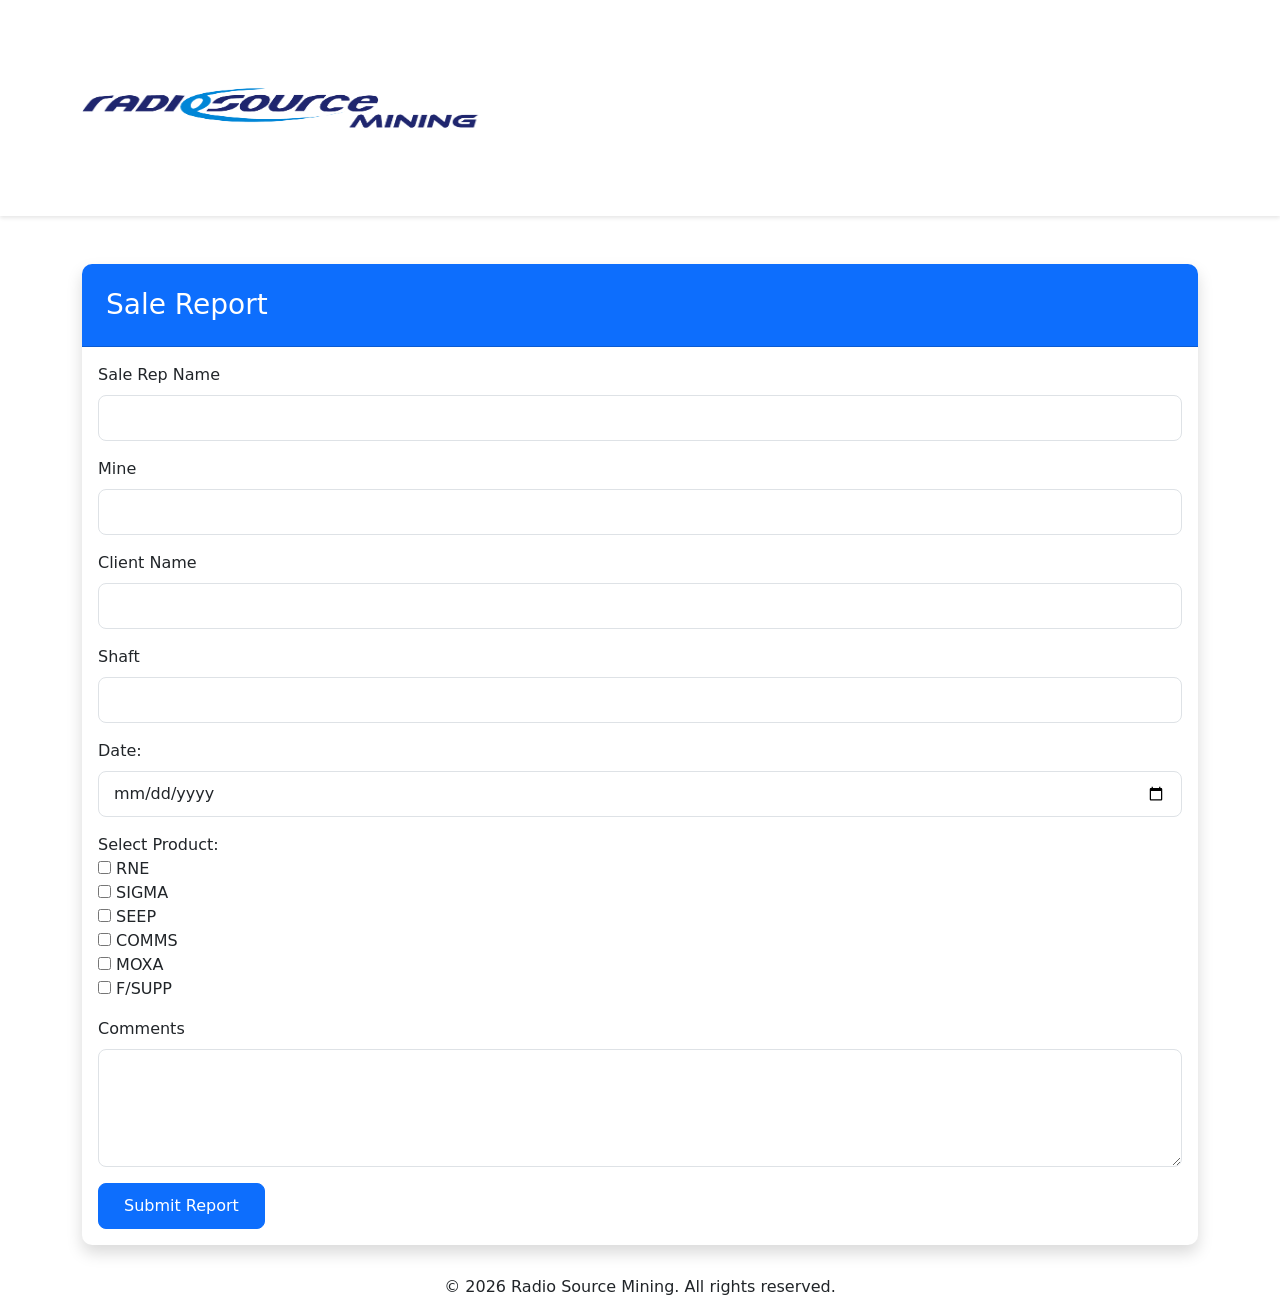
==== report.html @ b0130b92 "Add files via upload" ====
﻿
<!DOCTYPE html>
<html lang="en">
<head>
    <meta charset="UTF-8">
    <meta name="viewport" content="width=device-width, initial-scale=1.0">
    <title>Radio Source Mining</title>
    <link href="https://cdn.jsdelivr.net/npm/bootstrap@5.3.0/dist/css/bootstrap.min.css" rel="stylesheet">
    <link rel="stylesheet" type="text/css" href="report.css">
</head>
<body>
    <nav class="navbar">
        <div class="container">
            <img src="logo.png" alt="logo" style="width:400px;height:200px;">
        </div>
    </nav>

    <div class="container mt-5">
        <div class="card shadow">
            <div class="card-header bg-primary text-white">
                <h3 class="mb-0">Sale Report</h3>
            </div>
            <div class="card-body">
                <form action="https://formspree.io/f/mwvrbyzn" method="POST">
                    <div class="mb-3">
                        <label for="name" class="form-label">Sale Rep Name</label>
                        <input type="text" class="form-control" id="name" name="name" required>
                    </div>

                    <div class="mb-3">
                        <label for="mine" class="form-label">Mine</label>
                        <input type="text" class="form-control" id="mine" name="mine" required>
                    </div>

                    <div class="mb-3">
                        <label for="c_name" class="form-label">Client Name</label>
                        <input type="text" class="form-control" id="c_name" name="c_name" required>
                    </div>

                    <div class="mb-3">
                        <label for="shaft" class="form-label">Shaft</label>
                        <input type="text" class="form-control" id="shaft" name="shaft" required>
                    </div>

                    <div class="mb-3">
                        <label for="date" class="form-label">Date:</label>
                        <input type="date" class="form-control" id="date" name="date" required>
                    </div>

                    <div class="mb-3" id="product">
                        <label for="product">Select Product:</label><br>
                        <input type="checkbox" id="rne" name="products[]" value="rne">
                        <label for="rne">RNE</label><br>
                        <input type="checkbox" id="sigma" name="products[]" value="sigma">
                        <label for="sigma">SIGMA</label><br>
                        <input type="checkbox" id="seep" name="products[]" value="seep">
                        <label for="seep">SEEP</label><br>
                        <input type="checkbox" id="comms" name="products[]" value="comms">
                        <label for="comms">COMMS</label><br>
                        <input type="checkbox" id="moxa" name="products[]" value="moxa">
                        <label for="moxa">MOXA</label><br>
                        <input type="checkbox" id="f_supp" name="products[]" value="f_supp">
                        <label for="f_supp">F/SUPP</label><br>
                    </div>

                    <div class="mb-3">
                        <label for="comments" class="form-label">Comments</label>
                        <textarea class="form-control" id="comments" name="comments" rows="4" required></textarea>
                    </div>

                    <button type="submit" class="btn btn-primary">Submit Report</button>
                </form>
            </div>
        </div>
    </div>
    <footer>
        <div class="container">
            <p class="text-center">&copy; 2026 Radio Source Mining. All rights reserved.</p>
        </div>
    </footer>
    <script src="https://cdn.jsdelivr.net/npm/bootstrap@5.3.0/dist/js/bootstrap.bundle.min.js"></script>
</body>
</html>
---- report.css ----
﻿body {
    background-color: white;
}

.navbar {
    box-shadow: 0 2px 4px rgba(0,0,0,0.1);
    background-color: white;
    color: black;
}

.card {
    border: none;
    border-radius: 10px;
    margin-bottom: 30px;
}

h5 {
    color: mediumpurple;
    font-style: italic;
}

.card-header {
    border-radius: 10px 10px 0 0 !important;
    padding: 1.5rem;
}

.form-control, .form-select {
    border-radius: 8px;
    padding: 10px 15px;
    border: 1px solid #dee2e6;
}

    .form-control:focus, .form-select:focus {
        border-color: #0d6efd;
        box-shadow: 0 0 0 0.25rem rgba(13, 110, 253, 0.25);
    }

.btn-primary {
    padding: 10px 25px;
    font-weight: 500;
    border-radius: 8px;
}

.alert {
    border-radius: 8px;
    margin-bottom: 20px;
}
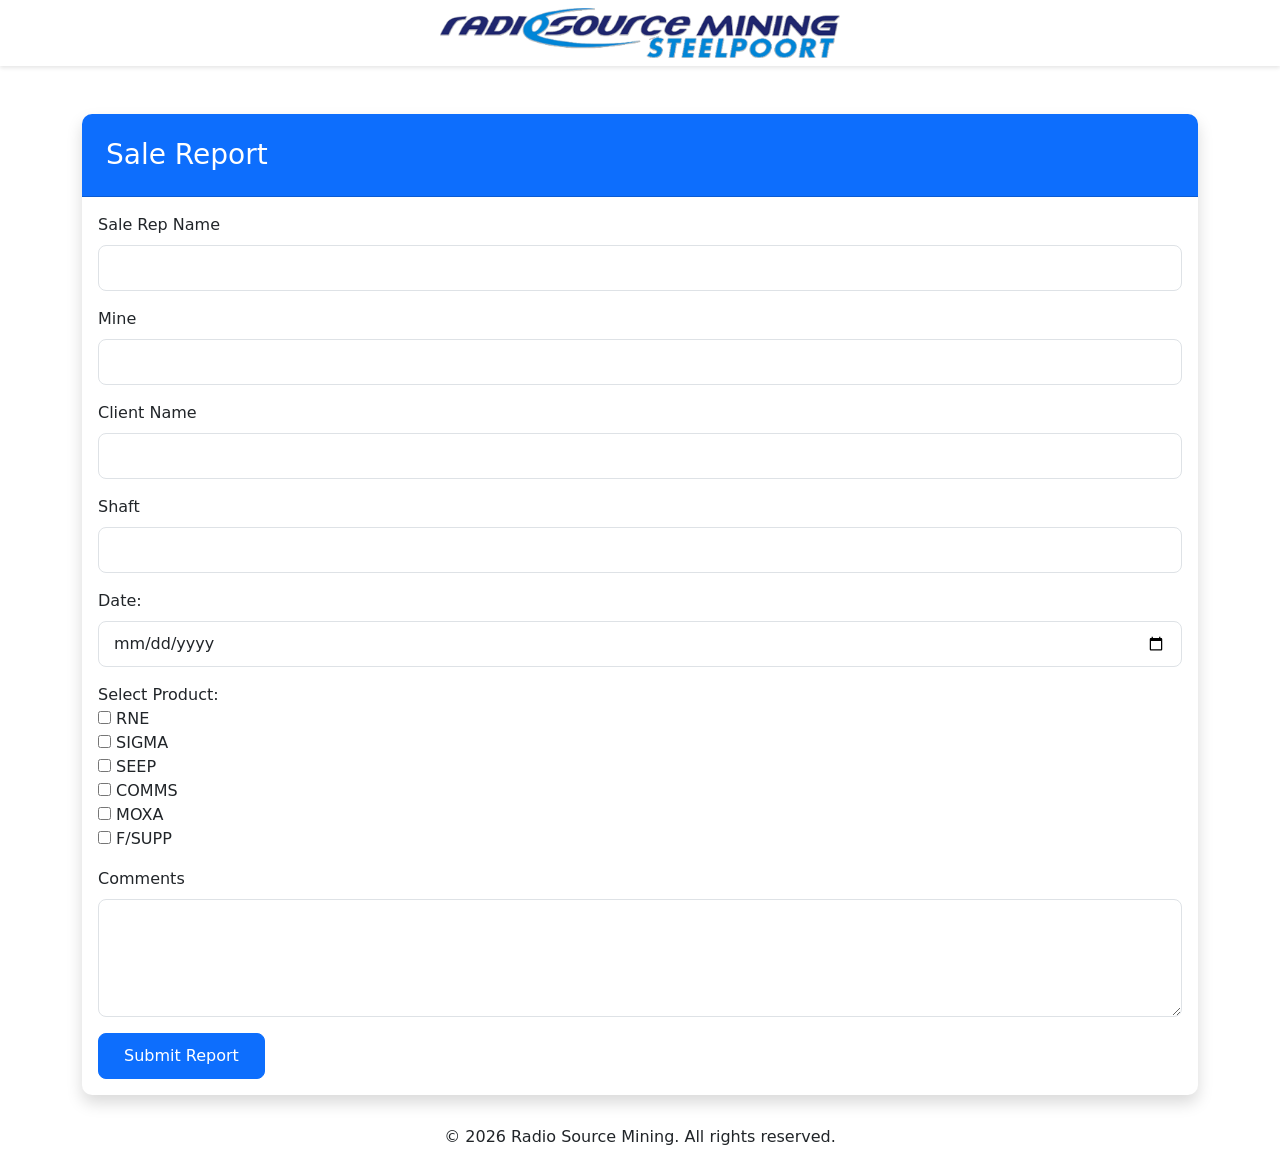
==== commit d90a6f18: "Add files via upload" ====
--- a/report.html
+++ b/report.html
@@ -11,7 +11,7 @@
 <body>
     <nav class="navbar">
         <div class="container">
-            <img src="logo.png" alt="logo" style="width:400px;height:200px;">
+            <img src="Radiosource.png" alt="logo" style="width:400px;height:50px;">
         </div>
     </nav>
 
--- a/report.css
+++ b/report.css
@@ -1,5 +1,11 @@
 ﻿body {
     background-color: white;
+}
+
+img {
+    display: block;
+    margin: auto;
+    width: 50%;
 }
 
 .navbar {
